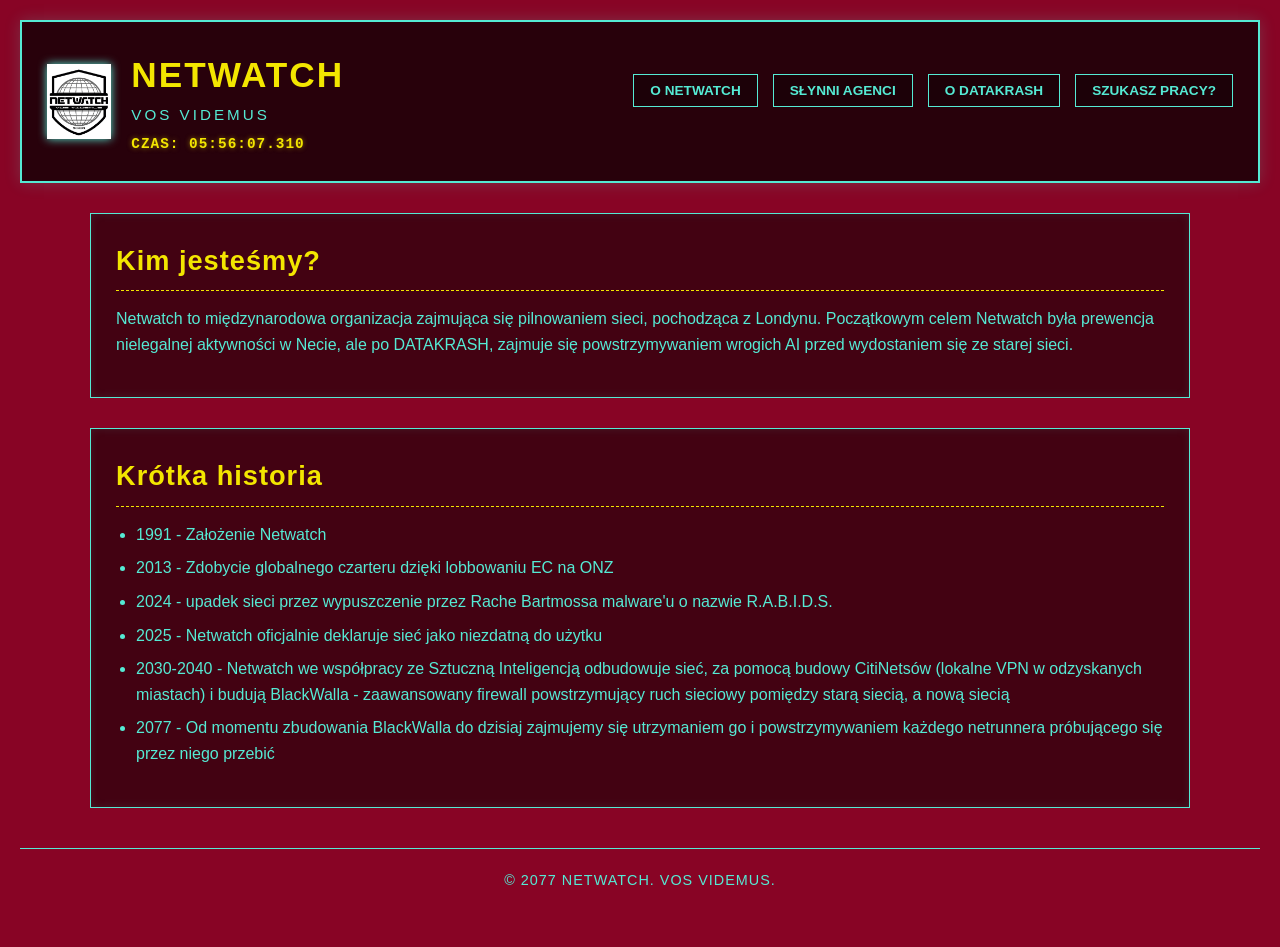
==== index.html @ 6d115718 "Add files via upload" ====
<!DOCTYPE html>
<html lang="pl">
<head>
    <meta charset="UTF-8">
    <meta name="viewport" content="width=device-width, initial-scale=1.0">
    <title>Netwatch</title>
    <link rel="stylesheet" href="style.css">
</head>
<body>

    <header>
        <div class="brand-container">
            <img src="NetWatch_Logo_CP2077.webp" alt="Netwatch - Vos Videmus">
            <div class="brand-text">
                <h1>Netwatch</h1>
                <p>Vos Videmus</p>
                <div id="clock">00:00:00.000</div>
            </div>
        </div>
        <nav>
            <ul>
                <li><a href="index.html">O Netwatch</a></li>
                <li><a href="agenci.html">Słynni Agenci</a></li>
                <li><a href="historia.html">O DATAKRASH</a></li>
                <li><a href="oferta.html">Szukasz pracy?</a></li>
            </ul>
        </nav>
    </header>

    <main>
        <section>
            <h2>Kim jesteśmy?</h2>
            <p>Netwatch to międzynarodowa organizacja zajmująca się pilnowaniem sieci, pochodząca z Londynu. Początkowym celem Netwatch była prewencja nielegalnej aktywności w Necie, ale po DATAKRASH, zajmuje się powstrzymywaniem wrogich AI przed wydostaniem się ze starej sieci.</p>
        </section>

        <section>
            <h2>Krótka historia</h2>
            <ul>
                <li>1991 - Założenie Netwatch</li>
                <li>2013 - Zdobycie globalnego czarteru dzięki lobbowaniu EC na ONZ</li>
                <li>2024 - upadek sieci przez wypuszczenie przez Rache Bartmossa malware'u o nazwie R.A.B.I.D.S.</li>
                <li>2025 - Netwatch oficjalnie deklaruje sieć jako niezdatną do użytku</li>
                <li>2030-2040 - Netwatch we współpracy ze Sztuczną Inteligencją odbudowuje sieć, za pomocą budowy CitiNetsów (lokalne VPN w odzyskanych miastach) i budują BlackWalla - zaawansowany firewall powstrzymujący ruch sieciowy pomiędzy starą siecią, a nową siecią</li>
                <li>2077 - Od momentu zbudowania BlackWalla do dzisiaj zajmujemy się utrzymaniem go i powstrzymywaniem każdego netrunnera próbującego się przez niego przebić</li>
            </ul>
        </section>
    </main>

    <footer>
        <p>&copy; 2077 Netwatch. Vos Videmus.</p>
    </footer>
    <script src="script.js"></script>
</body>
</html>
---- style.css ----
:root {
    --bg-color: #880425;
    --text-color: #55ead4;
    --heading-color: #f3e600;
    --card-bg: rgba(0, 0, 0, 0.5);
    --border-color: #55ead4;
}

* {
    box-sizing: border-box;
    margin: 0;
    padding: 0;
}

body {
    background-color: var(--bg-color);
    color: var(--text-color);
    font-family: 'Segoe UI', Tahoma, Geneva, Verdana, sans-serif;
    line-height: 1.6;
    padding: 20px;
}

header {
    background-color: rgba(0, 0, 0, 0.7);
    border: 2px solid var(--border-color);
    padding: 25px;
    margin-bottom: 30px;
    display: flex;
    flex-wrap: wrap;
    align-items: center;
    justify-content: space-between;
    box-shadow: 0 0 15px rgba(85, 234, 212, 0.2);
}

.brand-container {
    display: flex;
    align-items: center;
    gap: 20px;
}

header img {
    height: 75px;
    width: auto;
    filter: drop-shadow(0 0 5px var(--border-color));
}

.brand-text h1 {
    font-size: 2.2rem;
    color: var(--heading-color);
    text-transform: uppercase;
    letter-spacing: 2px;
    margin-bottom: 0;
}

.brand-text p {
    font-size: 0.95rem;
    color: var(--text-color);
    letter-spacing: 3px;
    text-transform: uppercase;
    margin-bottom: 0;
}

nav ul {
    list-style: none;
    display: flex;
    gap: 15px;
    flex-wrap: wrap;
}

nav a {
    color: var(--text-color);
    text-decoration: none;
    padding: 8px 16px;
    border: 1px solid var(--border-color);
    transition: all 0.3s ease;
    font-weight: bold;
    text-transform: uppercase;
    font-size: 0.85rem;
    background-color: rgba(0, 0, 0, 0.3);
}

nav a:hover {
    background-color: var(--heading-color);
    color: var(--bg-color);
    border-color: var(--heading-color);
    box-shadow: 0 0 12px var(--heading-color);
}

main {
    max-width: 1100px;
    margin: 0 auto;
}

section {
    background-color: var(--card-bg);
    border: 1px solid var(--border-color);
    padding: 25px;
    margin-bottom: 30px;
    box-shadow: inset 0 0 10px rgba(85, 234, 212, 0.1);
}

h1, h2, h3 {
    color: var(--heading-color);
    margin-bottom: 15px;
    letter-spacing: 1px;
}

h2 {
    font-size: 1.7rem;
    border-bottom: 1px dashed var(--heading-color);
    padding-bottom: 8px;
}

h3 {
    font-size: 1.25rem;
}

p {
    margin-bottom: 15px;
    color: var(--text-color);
}

ul {
    margin-left: 20px;
    margin-bottom: 15px;
}

li {
    margin-bottom: 8px;
}

.agenci-grid {
    display: grid;
    grid-template-columns: repeat(auto-fit, minmax(280px, 1fr));
    gap: 20px;
    margin-top: 20px;
}

article {
    background-color: rgba(0, 0, 0, 0.6);
    border: 1px solid var(--heading-color);
    padding: 20px;
    display: flex;
    flex-direction: column;
    align-items: center;
    text-align: center;
    transition: transform 0.3s ease, box-shadow 0.3s ease;
}

article:hover {
    transform: translateY(-5px);
    box-shadow: 0 5px 15px rgba(243, 230, 0, 0.3);
}

article img {
    max-width: 140px;
    height: auto;
    border: 2px solid var(--border-color);
    margin-bottom: 15px;
}

blockquote {
    border-left: 4px solid var(--heading-color);
    padding: 15px;
    margin: 20px 0;
    font-style: italic;
    background: rgba(0, 0, 0, 0.4);
}

footer {
    text-align: center;
    padding: 20px;
    border-top: 1px solid var(--border-color);
    margin-top: 40px;
    font-size: 0.9rem;
    color: var(--text-color);
    text-transform: uppercase;
    letter-spacing: 1px;
}

@media (max-width: 768px) {
    header {
        flex-direction: column;
        align-items: center;
        text-align: center;
        gap: 20px;
    }

    .brand-container {
        flex-direction: column;
        text-align: center;
    }

    nav ul {
        justify-content: center;
    }
}

#clock {
    font-family: 'Courier New', Courier, monospace;
    color: var(--heading-color);
    font-size: 0.9rem;
    letter-spacing: 1px;
    margin-top: 5px;
    text-transform: uppercase;
    font-weight: bold;
    text-shadow: 0 0 5px rgba(243, 230, 0, 0.5);
}
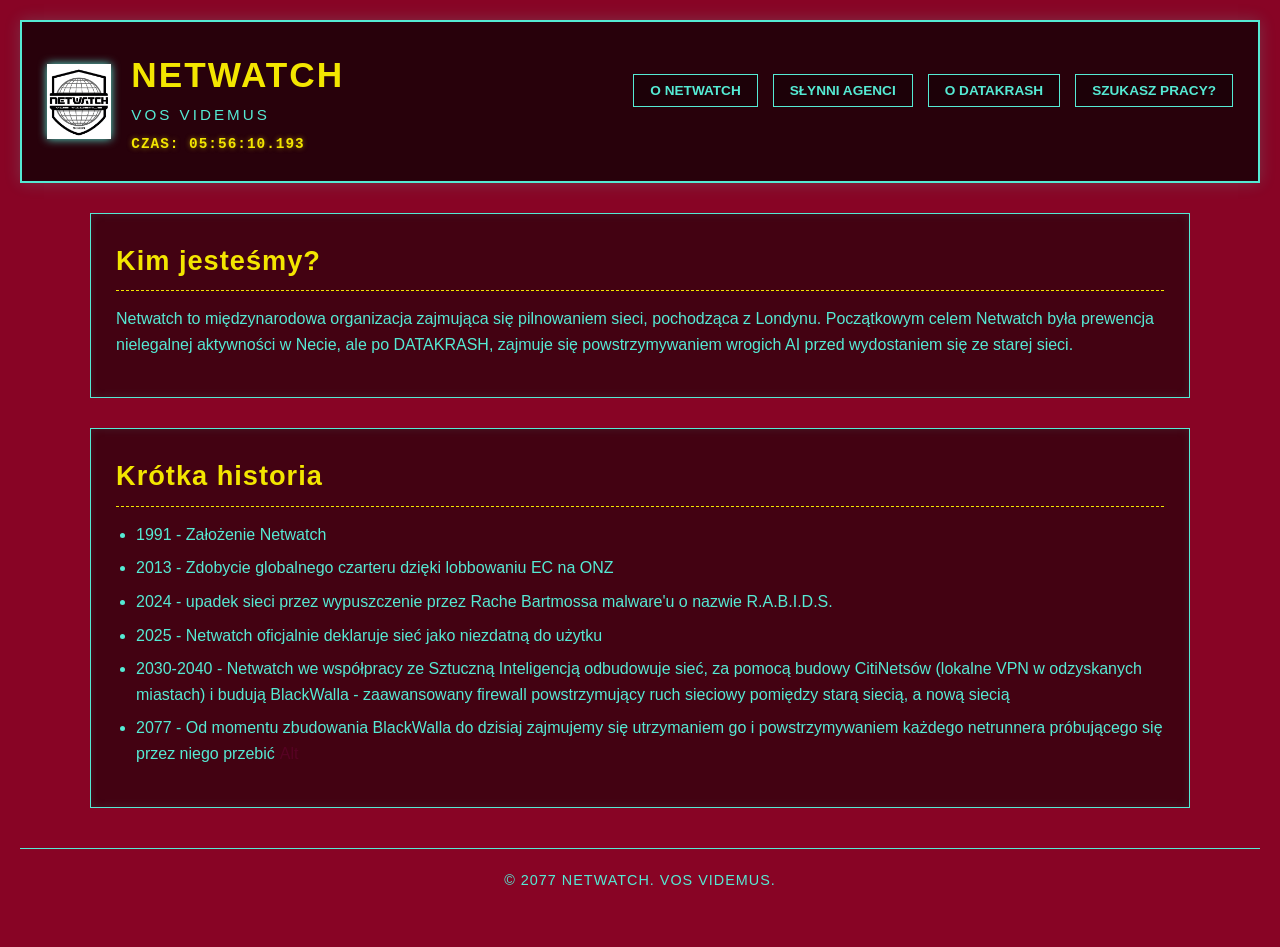
==== commit 67ab7b17: "BLACKWALL" ====
--- a/index.html
+++ b/index.html
@@ -41,7 +41,7 @@
                 <li>2024 - upadek sieci przez wypuszczenie przez Rache Bartmossa malware'u o nazwie R.A.B.I.D.S.</li>
                 <li>2025 - Netwatch oficjalnie deklaruje sieć jako niezdatną do użytku</li>
                 <li>2030-2040 - Netwatch we współpracy ze Sztuczną Inteligencją odbudowuje sieć, za pomocą budowy CitiNetsów (lokalne VPN w odzyskanych miastach) i budują BlackWalla - zaawansowany firewall powstrzymujący ruch sieciowy pomiędzy starą siecią, a nową siecią</li>
-                <li>2077 - Od momentu zbudowania BlackWalla do dzisiaj zajmujemy się utrzymaniem go i powstrzymywaniem każdego netrunnera próbującego się przez niego przebić</li>
+                <li>2077 - Od momentu zbudowania BlackWalla do dzisiaj zajmujemy się utrzymaniem go i powstrzymywaniem każdego netrunnera próbującego się przez niego przebić<span id="hidden-alt" style="opacity: 0.1; margin-left: 5px; color: #ff06b5; transition: opacity 0.3s;">Alt</span></li>
             </ul>
         </section>
     </main>
